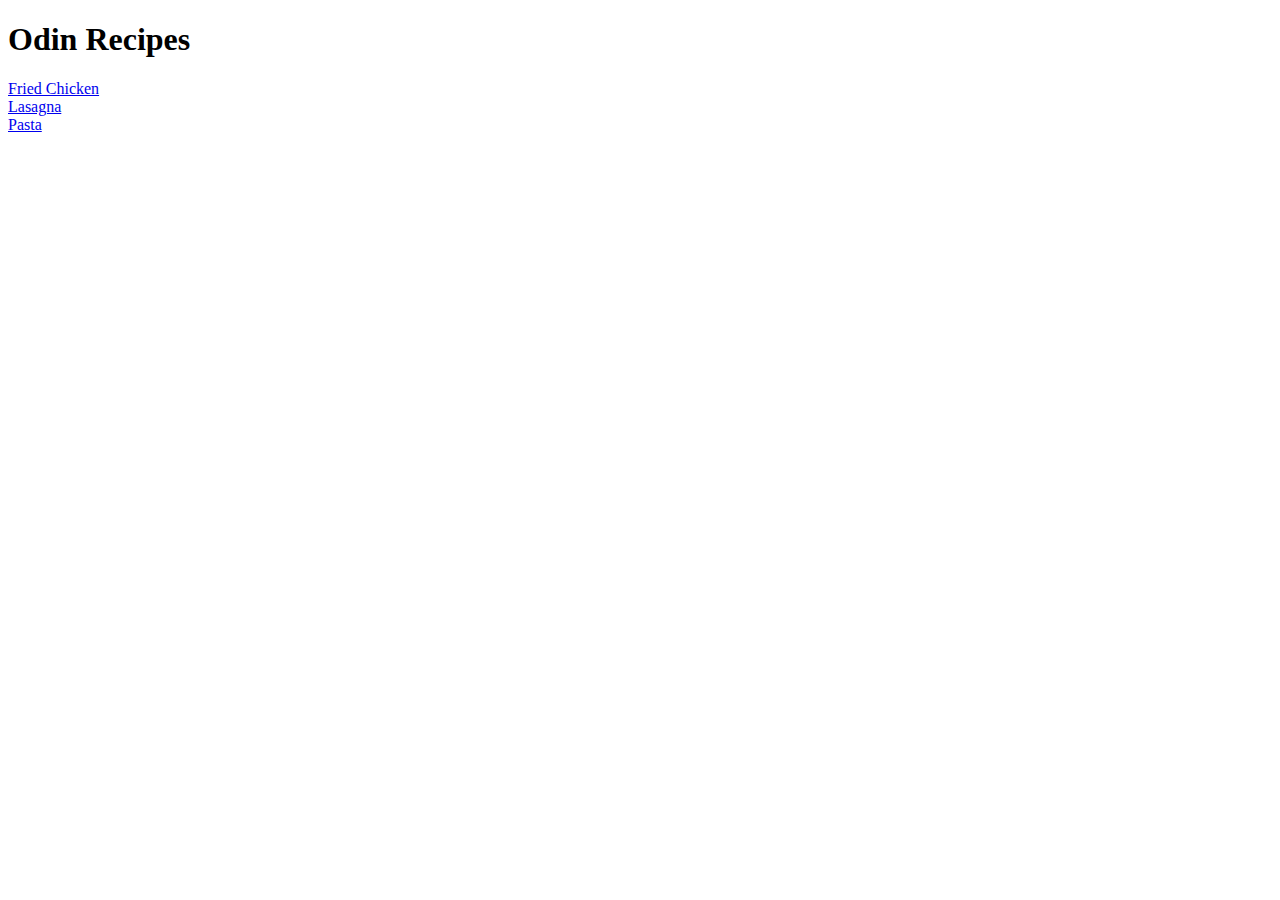
==== index.html @ 8a51775d "Add links to recipe pages" ====
<!DOCTYPE html>
<html lang="en">
<head>
  <meta charset="UTF-8">
  <meta name="viewport" content="width=device-width, initial-scale=1.0">
  <title>Document</title>
</head>
<body>
  <h1>Odin Recipes</h1>

  <a href="./recipes/fried-chicken.html">Fried Chicken</a> <br>
  <a href="./recipes/lasagna.html">Lasagna</a> <br>
  <a href="./recipes/pasta.html">Pasta</a>
</body>
</html>
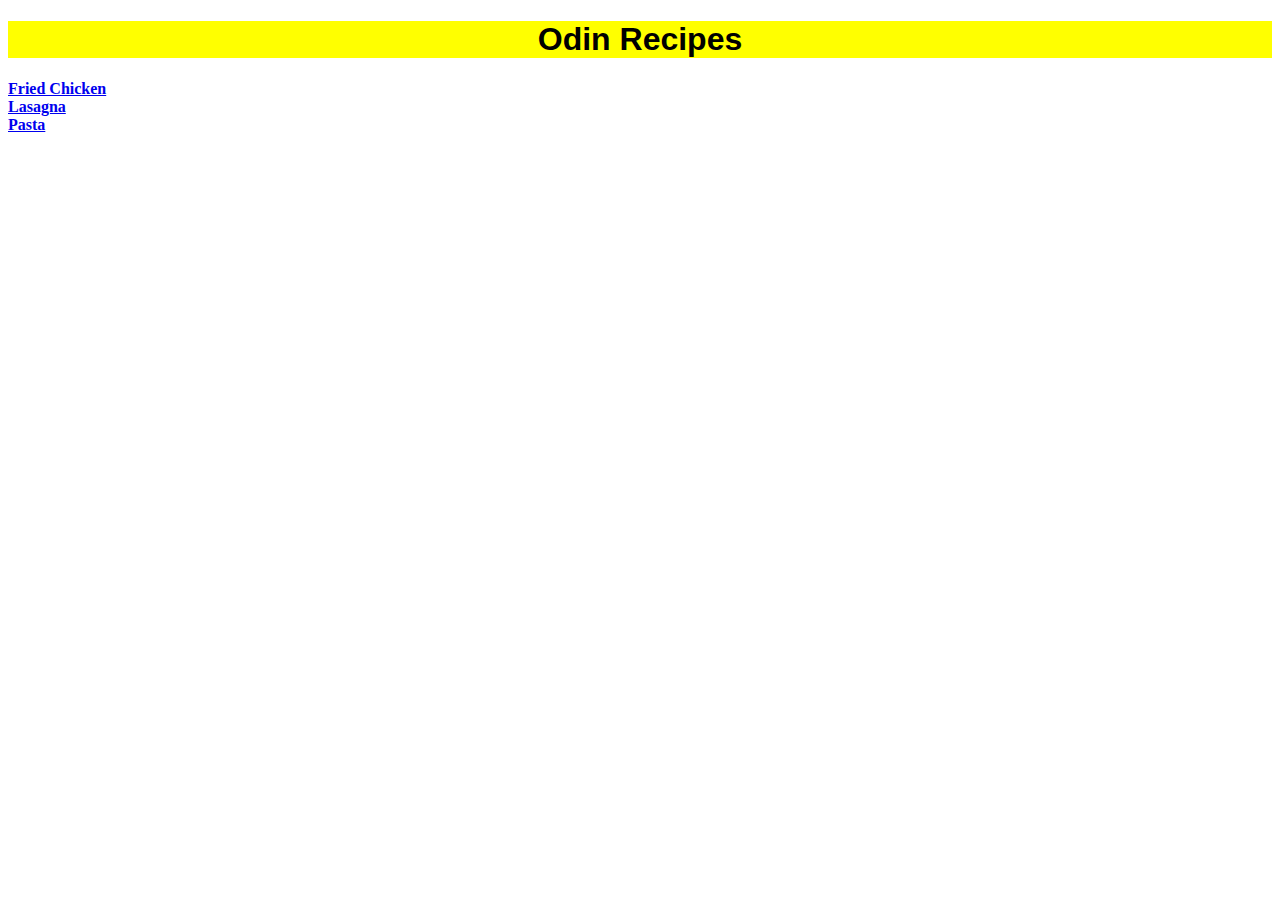
==== commit 4e7b3833: "Add styles" ====
--- a/index.html
+++ b/index.html
@@ -3,13 +3,14 @@
 <head>
   <meta charset="UTF-8">
   <meta name="viewport" content="width=device-width, initial-scale=1.0">
+  <link rel="stylesheet" href="./styles.css">
   <title>Document</title>
 </head>
 <body>
-  <h1>Odin Recipes</h1>
+  <h1 id="homepage-title">Odin Recipes</h1>
 
-  <a href="./recipes/fried-chicken.html">Fried Chicken</a> <br>
-  <a href="./recipes/lasagna.html">Lasagna</a> <br>
-  <a href="./recipes/pasta.html">Pasta</a>
+  <a class="recipe-link" href="./recipes/fried-chicken.html">Fried Chicken</a> <br>
+  <a class="recipe-link" href="./recipes/lasagna.html">Lasagna</a> <br>
+  <a class="recipe-link" href="./recipes/pasta.html">Pasta</a>
 </body>
 </html>--- a/styles.css
+++ b/styles.css
@@ -0,0 +1,9 @@
+h1 {
+    background-color: yellow;
+    font-family: Verdana, Geneva, Tahoma, sans-serif;
+    text-align: center;
+}
+
+.recipe-link {
+    font-weight: bold;
+}